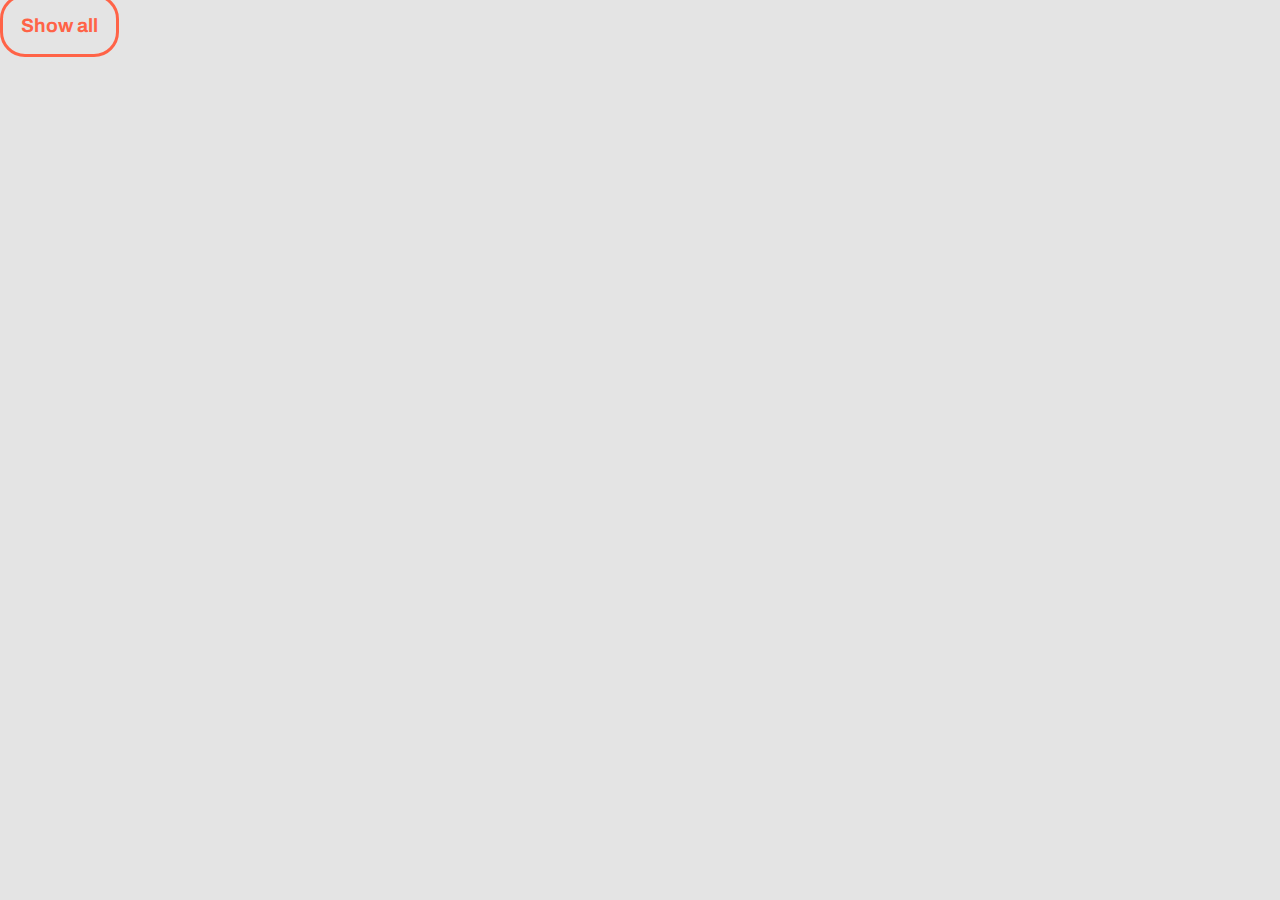
==== index.html @ 47392790 "added events counter in JS" ====
<!DOCTYPE html>
<html lang="en" dir="ltr">
  <head>
    <meta charset="utf-8">
    <link rel="stylesheet" href="css/stylesheet.css">
    <link href="https://fonts.googleapis.com/css?family=Archivo" rel="stylesheet">
<meta name="viewport" content="width=device-width, initial-scale=1.0">
    <title>Huset KBH</title>
  </head>
  <body>
    <div class="categories-div">
      <nav id="categories-nav"><a href="index.html">Show all</a></nav>
      <p id="eventCount"><p>

    </div>
    <main id="eventslist">
      <template class="eventslist-template">
        <div class="event-article">
          <div class=img-div><img class="event-img"></div>
          <div class="event-name"><h2 class="event-name-h2">EVENT NAME</h2></div>
          <div class="event-category"><h3 class="event-category-h3">EVENT CATEGORY</h3></div>
          <div class="event-venue"><p class="event-venue-p">VENUE</p></div>
          <div class="event-date"><p class="event-date-p"><span class="date-span">DATE</span> at <span class="time-span">TIME</span></p></div>
          <div class="event-admission-price"><p class="event-admission-price-p"><span class="admission-span">ADMISSION TYPE</span><span class="end"> - <span class="price-span">200</span>kr.</span></p></div>
          <div class="event-buy-ticket"><button class="event-buy-ticket-btn">BUY TICKET</button></div>
          <div class="event-see-info"><button class="event-see-info-btn">SEE INFO</button></div>
        </article>
      </template>

    </main>
  </body>
  <script src="js/index.js" charset="utf-8"></script>
</html>
---- css/stylesheet.css ----
@media screen and (min-width: 800px) {
  body {
    width: 100vw;
    margin: auto;
  }
}

body {
  font-family: "Archivo", sans-serif;
  background-color: #e4e4e4;
  color: #575757;
}

/* THE EVENTSLIST IS A SINGLE-COLUMN GRID */
#eventslist {
  display: grid;
  grid-row-gap: 4vmin;
}

button,
#categories-nav a {
  border: 3px solid tomato;
  color: tomato;
  font-weight: 700;
  font-size: 1.2em;
  background-color: transparent;
  border-radius: 25px;
  transition: all 0.5s;
}

#categories-nav a {
  text-decoration: none;
  padding: 2vmin;
}

.categories-div {
  padding-top: 1vh;
  padding-bottom: 2vh;
  width: 100%;
  display: flex;
  align-items: center;
  justify-items: center;
}

.categories-div p {
  justify-self: end;
}

button:hover,
#categories-nav a:hover {
  background-color: tomato;
  color: white;
}

/* EACH BLOCK IS A GRID */

.event-article {
  display: grid;
  background-color: white;
  grid-template-columns: 44vmin 1fr 1fr;
  grid-template-rows: 8vmin 5vmin 5vmin 5vmin;
  grid-row-gap: 1.5vmin;
  grid-column-gap: 2vmin;
  align-items: center;
  justify-items: start;
  padding-bottom: 2vmin;
  padding-top: 2vmin;
  /* border-bottom: 0.5vmin solid tomato; */
  box-shadow: 0 1px 3px rgba(0, 0, 0, 0.12), 0 1px 2px rgba(0, 0, 0, 0.24);
  transition: all 0.3s cubic-bezier(0.25, 0.8, 0.25, 1);
  grid-template-areas:
    "img name name"
    "img category category"
    "img venue date"
    "admission see-info buy-ticket";
}
.event-article:hover {
  box-shadow: 0 14px 28px rgba(0, 0, 0, 0.25), 0 10px 10px rgba(0, 0, 0, 0.22);
}

.img-div {
  grid-area: img;
  height: 100%;
  width: 100%;
  justify-self: center;
  align-self: center;
}

.event-img {
  width: 100%;
  height: 100%;
  object-fit: cover;
}

.event-name {
  grid-area: name;
  overflow: hidden;
  font-size: 3vw;
  margin-left: 1vmin;
}

h2 {
}

.event-category {
  grid-area: category;
  color: tomato;
  font-size: 3.5vw;
  margin-left: 1vmin;
  justify-self: start;
  padding-bottom: 10px;
}
h3 {
}

.event-venue {
  grid-area: venue;
  overflow: hidden;
  font-size: 3vw;
  margin-left: 1vmin;
}

.event-date {
  grid-area: date;
  font-size: 3vw;
  margin-left: 1vmin;
}

.event-admission-price {
  grid-area: admission;
  color: tomato;
  font-size: 3vw;
  justify-self: center;

  padding-right: 10px;
}

.event-buy-ticket {
  grid-area: buy-ticket;
  font-size: 2vw;
  padding-right: 0.2vmin;
  width: 95%;
}
.event-buy-ticket-btn {
  height: 80%;
  width: inherit;
}

.event-see-info {
  grid-area: see-info;
  font-size: 2vw;
  width: 95%;
}
.event-see-info-btn {
  height: 80%;
  width: inherit;
}
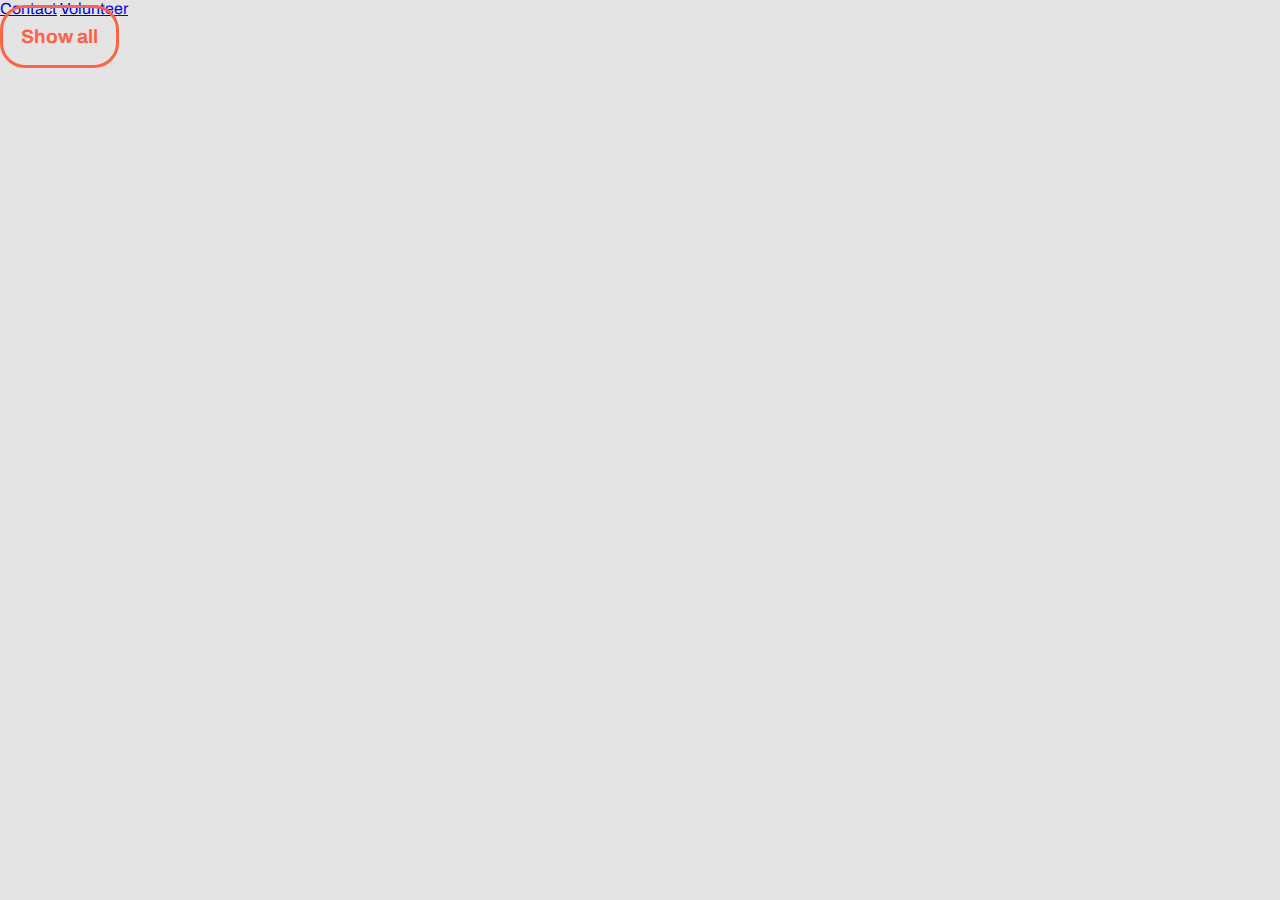
==== commit 0262b777: "Added Contact Page, Volunteer Page" ====
--- a/index.html
+++ b/index.html
@@ -8,9 +8,16 @@
     <title>Huset KBH</title>
   </head>
   <body>
+    <div class="pages-nav">
+      <nav>
+        <a href="contact.html">Contact</a>
+        <a href="volunteer.html">Volunteer</a>
+      </nav>
+    </div>
     <div class="categories-div">
+      <div class="event-count-div"><p><span id="eventCount"></span></p></div>
       <nav id="categories-nav"><a href="index.html">Show all</a></nav>
-      <p id="eventCount"><p>
+
 
     </div>
     <main id="eventslist">
@@ -22,8 +29,8 @@
           <div class="event-venue"><p class="event-venue-p">VENUE</p></div>
           <div class="event-date"><p class="event-date-p"><span class="date-span">DATE</span> at <span class="time-span">TIME</span></p></div>
           <div class="event-admission-price"><p class="event-admission-price-p"><span class="admission-span">ADMISSION TYPE</span><span class="end"> - <span class="price-span">200</span>kr.</span></p></div>
-          <div class="event-buy-ticket"><button class="event-buy-ticket-btn">BUY TICKET</button></div>
-          <div class="event-see-info"><button class="event-see-info-btn">SEE INFO</button></div>
+          <div class="event-buy-ticket"><a class="event-buy-ticket-btn">BUY TICKET</a></div>
+          <div class="event-see-info"><a class="event-see-info-btn">SEE INFO</a></div>
         </article>
       </template>
 
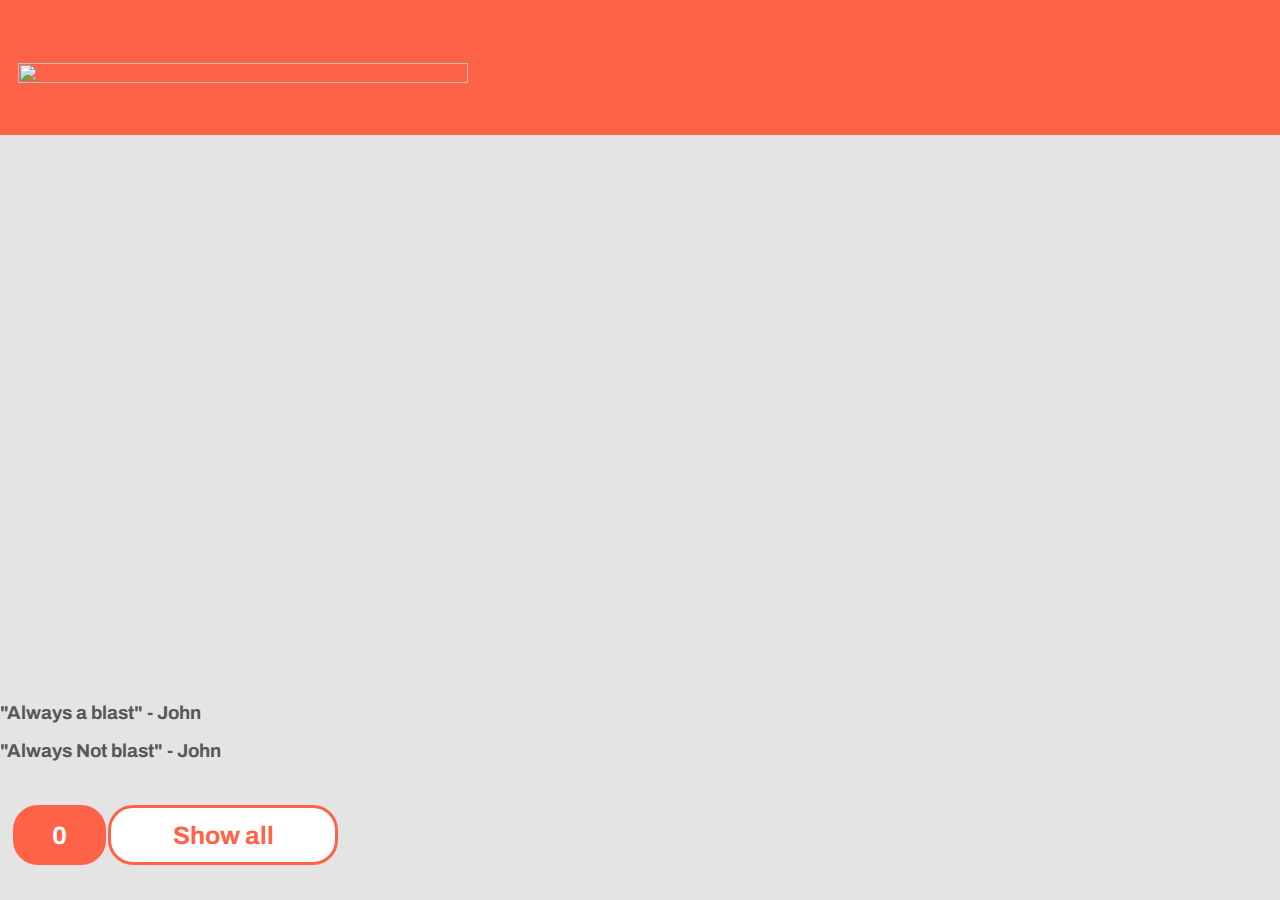
==== commit 49365ab8: "aa" ====
--- a/index.html
+++ b/index.html
@@ -4,18 +4,38 @@
     <meta charset="utf-8">
     <link rel="stylesheet" href="css/stylesheet.css">
     <link href="https://fonts.googleapis.com/css?family=Archivo" rel="stylesheet">
+    <link rel="stylesheet" href="https://use.fontawesome.com/releases/v5.5.0/css/all.css" integrity="sha384-B4dIYHKNBt8Bc12p+WXckhzcICo0wtJAoU8YZTY5qE0Id1GSseTk6S+L3BlXeVIU" crossorigin="anonymous">
 <meta name="viewport" content="width=device-width, initial-scale=1.0">
     <title>Huset KBH</title>
   </head>
   <body>
-    <div class="pages-nav">
-      <nav>
+    <div class="pages-nav-div">
+      <div class="logo-div"><img src="img/huset_logo_wide.png" alt=""></div>
+      <div class="toggle"><label for="toggle"><i class="fas fa-bars"></i></label></div>
+      <input type="checkbox" id="toggle">
+      <nav id="pages-nav">
+        <a href="index.html" class="current">Events</a>
         <a href="contact.html">Contact</a>
         <a href="volunteer.html">Volunteer</a>
       </nav>
     </div>
+
+    <div class="slideshow-container">
+      <div class="slideshow-inner">
+        <img src="img/slide1.jpg">
+        <img src="img/slide2.png" alt="">
+        <img src="img/slide3.jpg" alt="">
+      </div>
+    </div>
+
+    <div class="testimonial-container">
+      <div><h3>"Always a blast" - John</h3><div>
+      <div><h3>"Always Not blast" - John</h3><div>
+    </div>
+
+
     <div class="categories-div">
-      <div class="event-count-div"><p><span id="eventCount"></span></p></div>
+      <div class="event-count-div"><p><span id="eventCount">0</span></p></div>
       <nav id="categories-nav"><a href="index.html">Show all</a></nav>
 
 
@@ -36,5 +56,12 @@
 
     </main>
   </body>
+    <!-- JQUERY IMPORT SCRIPT -->
+  <script
+  src="https://code.jquery.com/jquery-3.3.1.js"
+  integrity="sha256-2Kok7MbOyxpgUVvAk/HJ2jigOSYS2auK4Pfzbm7uH60="
+  crossorigin="anonymous"></script>
   <script src="js/index.js" charset="utf-8"></script>
+
+
 </html>
--- a/css/stylesheet.css
+++ b/css/stylesheet.css
@@ -1,7 +1,7 @@
 @media screen and (min-width: 800px) {
   body {
     width: 100vw;
-    margin: auto;
+    margin: 0;
   }
 }
 
@@ -9,44 +9,75 @@
   font-family: "Archivo", sans-serif;
   background-color: #e4e4e4;
   color: #575757;
+  width: 100vw;
+  margin: 0;
 }
 
 /* THE EVENTSLIST IS A SINGLE-COLUMN GRID */
 #eventslist {
   display: grid;
   grid-row-gap: 4vmin;
-}
-
-button,
-#categories-nav a {
+  width: 98vw;
+  margin: auto;
+}
+
+.event-see-info-btn,
+.event-buy-ticket-btn,
+#categories-nav a,
+.event-count-div p {
   border: 3px solid tomato;
   color: tomato;
   font-weight: 700;
-  font-size: 1.2em;
+  font-size: 2.8vmin;
   background-color: transparent;
   border-radius: 25px;
   transition: all 0.5s;
 }
 
-#categories-nav a {
+.event-see-info-btn,
+.event-buy-ticket-btn,
+#categories-nav a,
+.event-count-div p {
   text-decoration: none;
-  padding: 2vmin;
+  padding: 1.5vmin;
+  background-color: white;
+}
+
+.event-count-div {
+  text-align: center;
+  width: 100%;
+}
+
+.event-count-div p {
+  background-color: tomato;
+  border-radius: 25px;
+}
+
+.event-count-div p {
+  color: white;
 }
 
 .categories-div {
-  padding-top: 1vh;
-  padding-bottom: 2vh;
-  width: 100%;
-  display: flex;
+  display: grid;
+  width: 98vw;
+  margin: auto;
+  grid-column-gap: 0.3vmin;
+  grid-template-columns: 0.08fr 1fr;
+}
+
+#categories-nav {
+  display: grid;
+  grid-column-gap: 0.3vmin;
+  grid-template-columns: repeat(5, 1fr);
   align-items: center;
-  justify-items: center;
-}
-
-.categories-div p {
-  justify-self: end;
-}
-
-button:hover,
+  text-align: center;
+}
+
+.cat-nav-div {
+}
+
+.event-see-info-btn:hover,
+.event-buy-ticket-btn:hover,
 #categories-nav a:hover {
   background-color: tomato;
   color: white;
@@ -58,7 +89,7 @@
   display: grid;
   background-color: white;
   grid-template-columns: 44vmin 1fr 1fr;
-  grid-template-rows: 8vmin 5vmin 5vmin 5vmin;
+  grid-template-rows: 8vmin 5vmin 5vmin 8vmin;
   grid-row-gap: 1.5vmin;
   grid-column-gap: 2vmin;
   align-items: center;
@@ -74,6 +105,7 @@
     "img venue date"
     "admission see-info buy-ticket";
 }
+
 .event-article:hover {
   box-shadow: 0 14px 28px rgba(0, 0, 0, 0.25), 0 10px 10px rgba(0, 0, 0, 0.22);
 }
@@ -129,15 +161,16 @@
 .event-admission-price {
   grid-area: admission;
   color: tomato;
-  font-size: 3vw;
+  font-size: 2.5vw;
   justify-self: center;
-
+  font-weight: 2000;
+  text-align: center;
   padding-right: 10px;
 }
 
 .event-buy-ticket {
   grid-area: buy-ticket;
-  font-size: 2vw;
+
   padding-right: 0.2vmin;
   width: 95%;
 }
@@ -148,10 +181,113 @@
 
 .event-see-info {
   grid-area: see-info;
-  font-size: 2vw;
+
   width: 95%;
 }
 .event-see-info-btn {
   height: 80%;
   width: inherit;
 }
+
+/* PAGES NAVBAR AND LOGO */
+
+.pages-nav-div {
+  display: grid;
+  grid-template-columns: 1fr 1fr;
+  font-size: 5vmin;
+  align-items: center;
+  background-color: tomato;
+  grid-template-rows: 15vmin;
+  padding-left: 2vmin;
+  padding-right: 2vmin;
+}
+
+#pages-nav {
+  max-height: 0;
+  overflow: hidden;
+}
+
+#pages-nav a {
+  display: block;
+  text-decoration: none;
+  color: white;
+}
+
+input:checked ~ #pages-nav {
+  max-height: 50vmin;
+}
+
+input {
+  display: none;
+}
+
+.toggle {
+  justify-self: right;
+}
+
+.toggle i {
+  color: white;
+  padding-right: 2vmin;
+  font-size: 8vmin;
+}
+
+.logo-div {
+  display: flex;
+}
+
+.logo-div img {
+  width: 50vmin;
+  height: 50%;
+  object-fit: cover;
+}
+
+#pages-nav .current {
+  text-decoration: underline;
+}
+
+/* FOR CURRENT BUTTON */
+
+.current-button {
+  background-color: tomato;
+  color: white;
+}
+
+/* SLIDESHOW */
+.slideshow-container {
+  width: 100%;
+  display: grid;
+  grid-template-columns: 1fr;
+  grid-template-rows: 60vmin;
+  width: 98vw;
+  margin: auto;
+  margin-top: 1vmin;
+}
+
+.slideshow-container img {
+  object-fit: cover;
+  height: 100%;
+  width: 100%;
+  overflow: hidden;
+  display: none;
+  box-shadow: 0 1px 3px rgba(0, 0, 0, 0.12), 0 1px 2px rgba(0, 0, 0, 0.24);
+}
+
+.slideshow-container img.active {
+  display: inline-block;
+}
+
+.slideshow-inner {
+  position: relative;
+}
+
+.slideshow-inner > img {
+  position: absolute;
+}
+
+.slideshow-inner {
+  position: relative;
+}
+
+.slideshow-inner > img {
+  position: absolute;
+}
